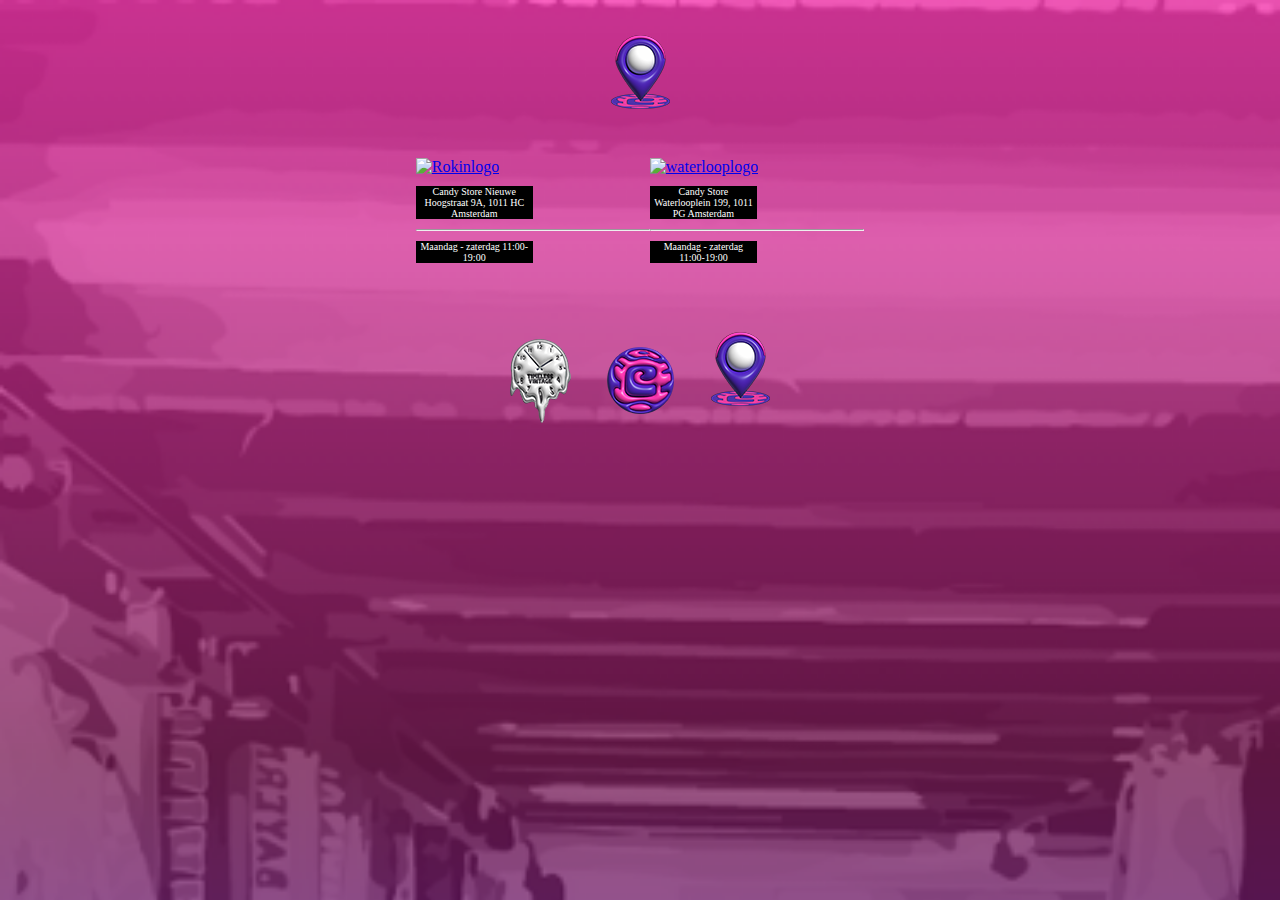
==== locaties.html @ 74fa8f73 "Add files via upload" ====
<!DOCTYPE html>
<html lang="nl">
<head>
    <meta charset="UTF-8">
    <meta name="viewport" content="width=device-width, initial-scale=1.0">
    <title>iPhone Achtergrond</title>
    <link rel="stylesheet" href="style.css">
    <link rel= "icon" type="image/x-icon" href="timelessvintagelogo.png">
 </head>
<body class="locaties">
    <header><img src="locatiebutton - kopie.png" alt="locatielogo"></header>
<main>
    <section class="plaats">
        <article>
            <a href="https://www.google.nl/maps?hl=nl&gl=nl&um=1&ie=UTF-8&fb=1&sa=X&ftid=0x47c609399a7869db:0xf6d8fd199994cc8f"><img src="buttonrokin - kopie.png" alt="Rokinlogo"></a>
            <div class="loca">
            <p>Candy Store 
               Nieuwe Hoogstraat 9A, 1011 HC Amsterdam
               <hr>
              <p> Maandag - zaterdag
                     11:00-19:00</p>
            </div>
        </article>
        <article>
            <a href="https://www.google.nl/maps?hl=nl&gl=nl&um=1&ie=UTF-8&fb=1&sa=X&ftid=0x47c6092871dede27:0x454166f9608d7692"><img src="buttonwaterloop - kopie.png" alt="waterlooplogo"></a>
            <div class="loca">
                <p>Candy Store 
                   Waterlooplein 199, 1011 PG Amsterdam </p>
                   <hr>
                   <p> Maandag - zaterdag
                         11:00-19:00</p>

            </div>
        </article>
    </section>
</main>
<footer>
    <nav>
        <ul>
            <li><a href="index.html"><img src="homebutton - kopie.png" alt="homebutton"></a></li>
            <li><a href="overcandy.html"><img src="candybutton - kopie.png"alt="candybutton"></a></li>
            <li><a href="locaties.html"><img src="locatiebutton - kopie.png"alt="locatiebutton"></a></li>
        </ul>
    </nav>
</footer>
</body>
</html>
---- style.css ----
body{  /*home*/
background-image: url(eindachtergrond.png);
background-size: cover;
}
.overcandy{ /*candy*/
background-image: url(eindachtergrond.png);
background-size: cover;
}

.locaties{ /*locatie*/
background-image: url(eindachtergrond.png);
background-size: cover;
}
header{ /*home*/
    display: flex;
    flex-direction: column;
    justify-content: center;
    align-items: center;
    flex-basis: auto;
}

.tekst{ /*home*/
color: white;
display: flex;
justify-content: center;
align-items: center;
font-family: "Shrikhand";
text-align: center;
}

nav{ /*home*/
    padding-top: 1em;
    width:100%;
}

nav a{ /*home*/
    text-decoration: none;
    color:white;
    font-family: 'Franklin Gothic Medium', 'Arial Narrow', Arial, sans-serif;
}

nav a:hover{ /*home*/
    color: rgb(239, 0, 171);
    transition: all 0.3s ease;
}

nav ul{ /*home*/
    
    display: flex;
    justify-content: center;
    align-items: flex-end;
    list-style-type: none;
    flex-basis: auto;
    padding-left: 0;
}

.kaartje{ /*candy*/
    display: flex;
    flex-direction: row;
    justify-content: space-around;
}

h1{ /**/
    color: white;
    justify-content: center;
    font-family: "Shrikhand";
    color: white;
    display: flex;
    justify-content: center;
    align-items: center;
    text-align: center;
}
h2{
    color: white;
    justify-content: center;
    font-family: "Shrikhand";
    color: white;
    display: flex;
    align-items: center;
    font-family: "Shrikhand";
    text-align: center;
}

p{
    color: white;
    background-color: black;
}

.kaartje{
    display: flex;
    justify-content: end;
    align-items: center;
}

.kaartje p{
    width: 100%;
    font-size: x-small;
    padding-left: 15px;
}
.kaart{
    display: flex;
    justify-content: baseline;
    align-items: center; 
    flex-direction: row-reverse; 
}

.kaart p{
    width: 100%;
    font-size: x-small;  
}

.plaats{
    display: flex;
    justify-content: center;
    align-items: center;
}

.plaats p{
    font-size: x-small;
    text-align: center;
    width: 100%;

}

.loca p{
    display: flex;
    justify-content: space-around;
    width: 50%;
    align-items: center;
}

p{
    display: flex;
    justify-content: center;
}
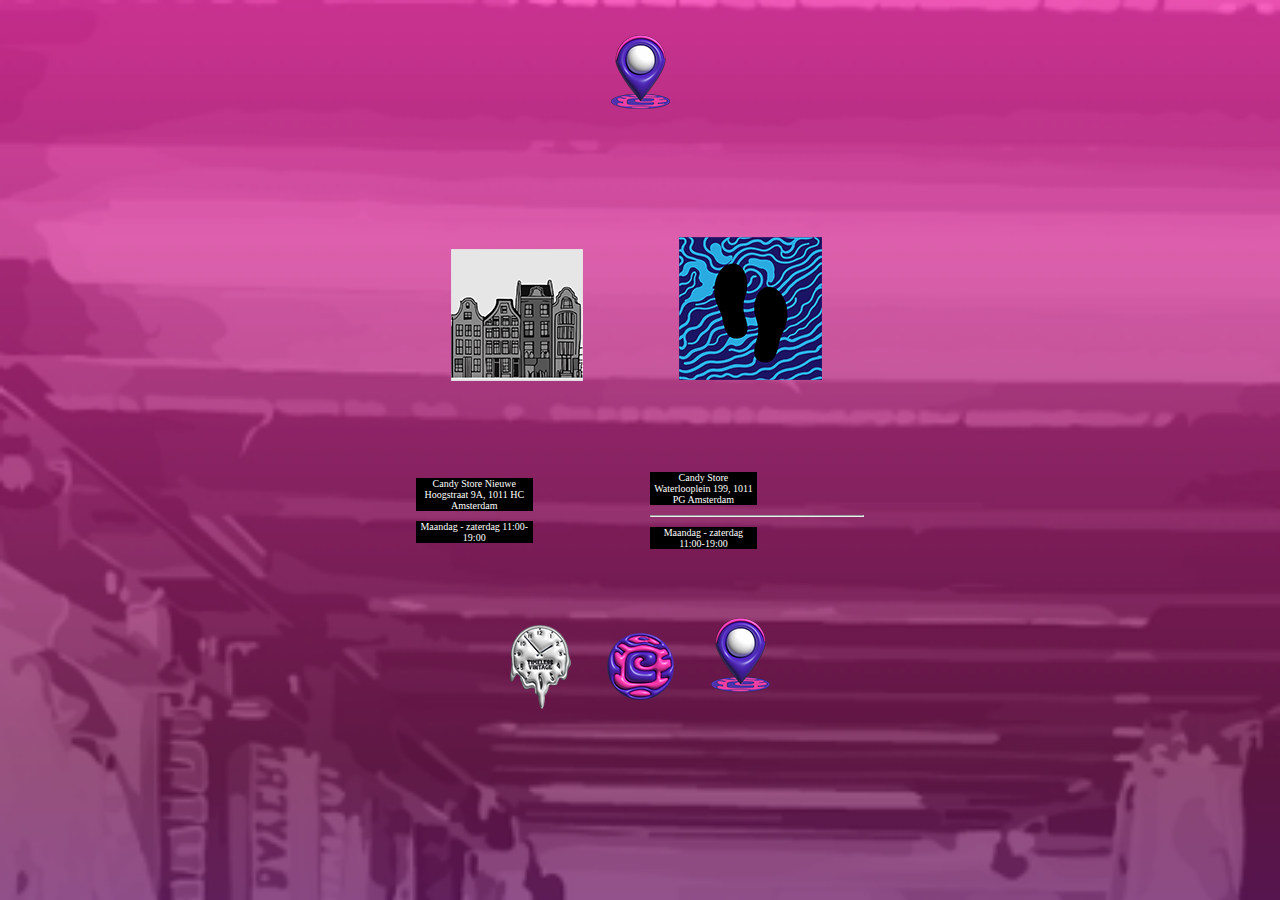
==== commit 8a0e114c: "Update locaties.html" ====
--- a/locaties.html
+++ b/locaties.html
@@ -16,7 +16,7 @@
             <div class="loca">
             <p>Candy Store 
                Nieuwe Hoogstraat 9A, 1011 HC Amsterdam
-               <hr>
+               
               <p> Maandag - zaterdag
                      11:00-19:00</p>
             </div>
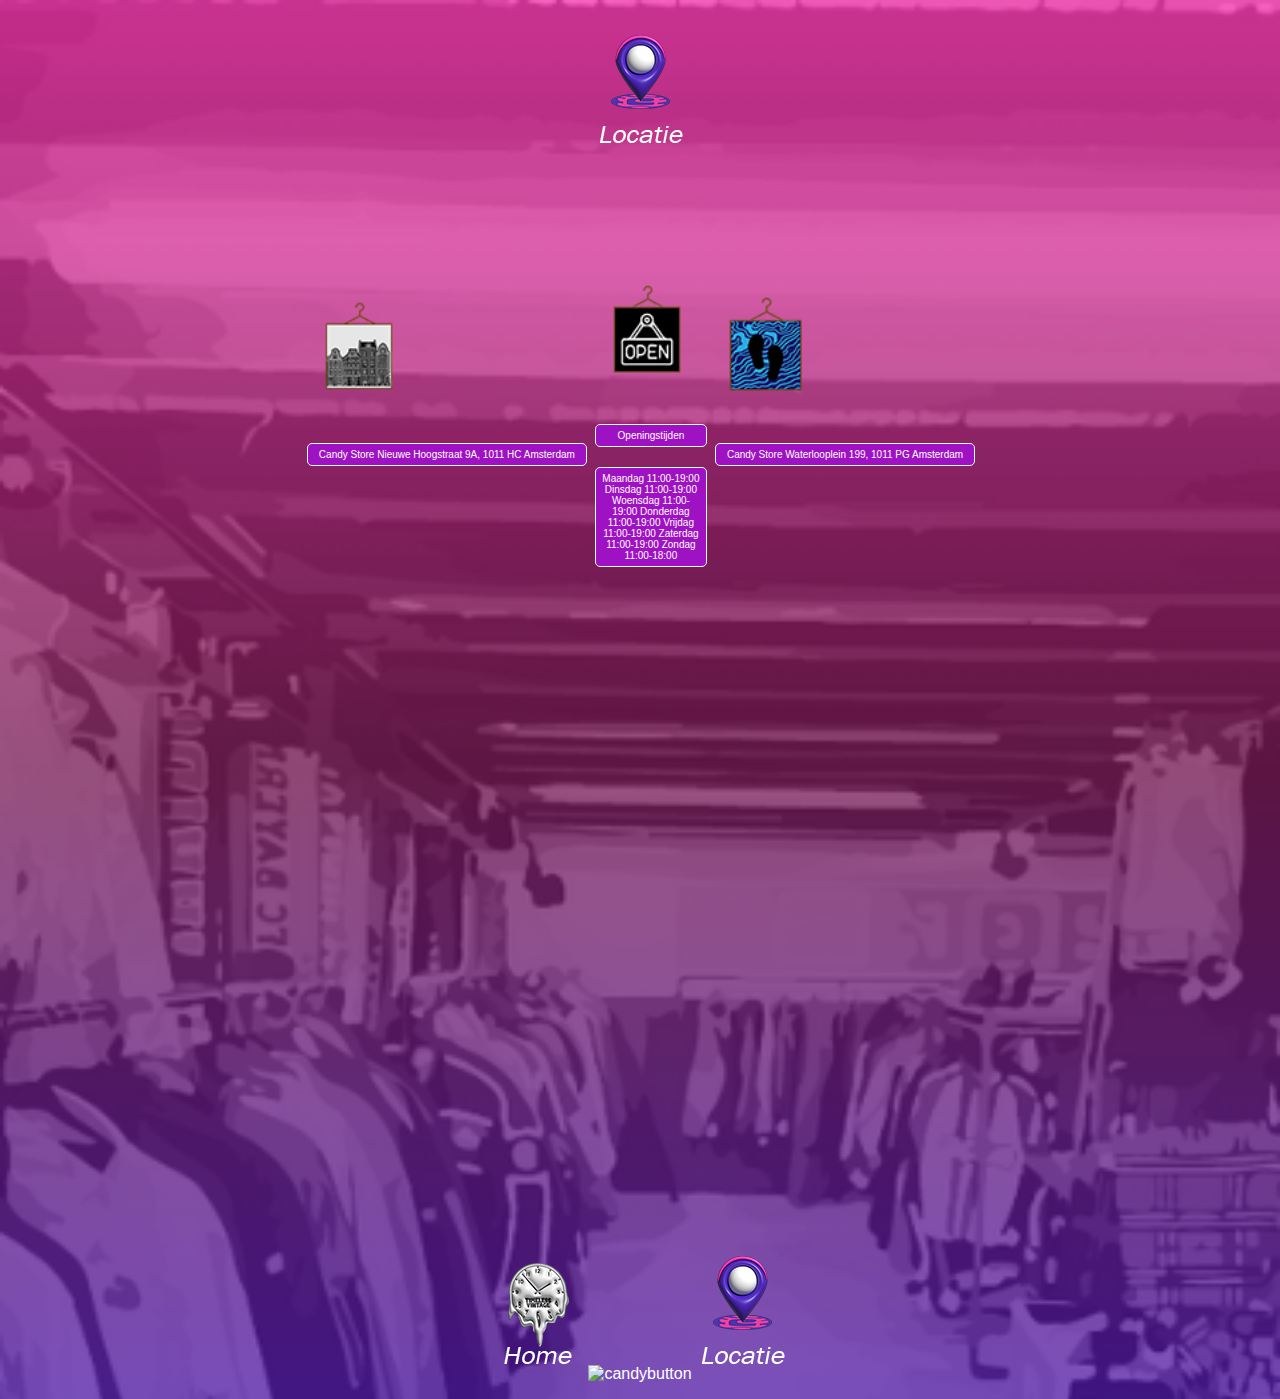
==== commit 379133f8: "Add files via upload" ====
--- a/locaties.html
+++ b/locaties.html
@@ -8,38 +8,47 @@
     <link rel= "icon" type="image/x-icon" href="timelessvintagelogo.png">
  </head>
 <body class="locaties">
-    <header><img src="locatiebutton - kopie.png" alt="locatielogo"></header>
+    <header><img src="locatiebuttonkopie.png" alt="locatielogo"></header>
 <main>
     <section class="plaats">
         <article>
-            <a href="https://www.google.nl/maps?hl=nl&gl=nl&um=1&ie=UTF-8&fb=1&sa=X&ftid=0x47c609399a7869db:0xf6d8fd199994cc8f"><img src="buttonrokin - kopie.png" alt="Rokinlogo"></a>
-            <div class="loca">
+            <a href="https://www.google.nl/maps?hl=nl&gl=nl&um=1&ie=UTF-8&fb=1&sa=X&ftid=0x47c609399a7869db:0xf6d8fd199994cc8f"><img src="buttonrokinkopie.png" alt="Rokinlogo"></a>
+            <div class="rokinicoon">
             <p>Candy Store 
-               Nieuwe Hoogstraat 9A, 1011 HC Amsterdam
-               
-              <p> Maandag - zaterdag
-                     11:00-19:00</p>
+               Nieuwe Hoogstraat 9A, 1011 HC Amsterdam</p>
             </div>
         </article>
         <article>
-            <a href="https://www.google.nl/maps?hl=nl&gl=nl&um=1&ie=UTF-8&fb=1&sa=X&ftid=0x47c6092871dede27:0x454166f9608d7692"><img src="buttonwaterloop - kopie.png" alt="waterlooplogo"></a>
+            <div class="openicoon">
+                <img src="openicoonhaak.png" alt="openlogo">
+                <p>
+                    Openingstijden                 
+                  </p>
+                   <p>  Maandag 11:00-19:00
+                    Dinsdag 11:00-19:00
+                    Woensdag 11:00-19:00
+                    Donderdag 11:00-19:00
+                    Vrijdag 11:00-19:00
+                    Zaterdag 11:00-19:00
+                    Zondag 11:00-18:00
+                    </p>
+            </div>
+        </article>
+        <article>
+            <a href="https://www.google.nl/maps?hl=nl&gl=nl&um=1&ie=UTF-8&fb=1&sa=X&ftid=0x47c6092871dede27:0x454166f9608d7692"><img src="buttonwaterloopkopie.png" alt="waterlooplogo"></a>
             <div class="loca">
                 <p>Candy Store 
                    Waterlooplein 199, 1011 PG Amsterdam </p>
-                   <hr>
-                   <p> Maandag - zaterdag
-                         11:00-19:00</p>
-
-            </div>
+           </div>
         </article>
     </section>
 </main>
 <footer>
     <nav>
         <ul>
-            <li><a href="index.html"><img src="homebutton - kopie.png" alt="homebutton"></a></li>
-            <li><a href="overcandy.html"><img src="candybutton - kopie.png"alt="candybutton"></a></li>
-            <li><a href="locaties.html"><img src="locatiebutton - kopie.png"alt="locatiebutton"></a></li>
+            <li><a href="index.html"><img src="homebuttonkopie.png" alt="homebutton"></a></li>
+            <li><a href="overcandy.html"><img src="candybuttonkopie.png"alt="candybutton"></a></li>
+            <li><a href="locaties.html"><img src="locatiebuttonkopie.png"alt="locatiebutton"></a></li>
         </ul>
     </nav>
 </footer>
--- a/style.css
+++ b/style.css
@@ -29,7 +29,7 @@
 }
 
 nav{ /*home*/
-    padding-top: 1em;
+    margin-top:50%;
     width:100%;
 }
 
@@ -83,7 +83,12 @@
 
 p{
     color: white;
-    background-color: black;
+    font-family:'Franklin Gothic Medium', 'Arial Narrow', Arial, sans-serif;
+    background-color: rgb(159, 18, 195);
+    padding: 5px;
+    border:solid 1px;
+    border-color: white;
+    border-radius: 5px;
 }
 
 .kaartje{
@@ -124,12 +129,35 @@
 
 .loca p{
     display: flex;
-    justify-content: space-around;
-    width: 50%;
+    justify-content: center;
+    align-items: center;
+   
+}
+.loca{
+    margin-right: 10px;
+}
+
+
+.article{
+    display: flex;
+    justify-content: center;
+}
+
+.openicoon{
+    display: flex;
+    flex-direction: column;
+    padding: 20px;
+    justify-content: center;
+    margin-top: 85px;
+}
+
+.openicoon,img{
+    width: 100px; 
+   
+}
+
+
+.plaats{
     align-items: center;
 }
 
-p{
-    display: flex;
-    justify-content: center;
-}